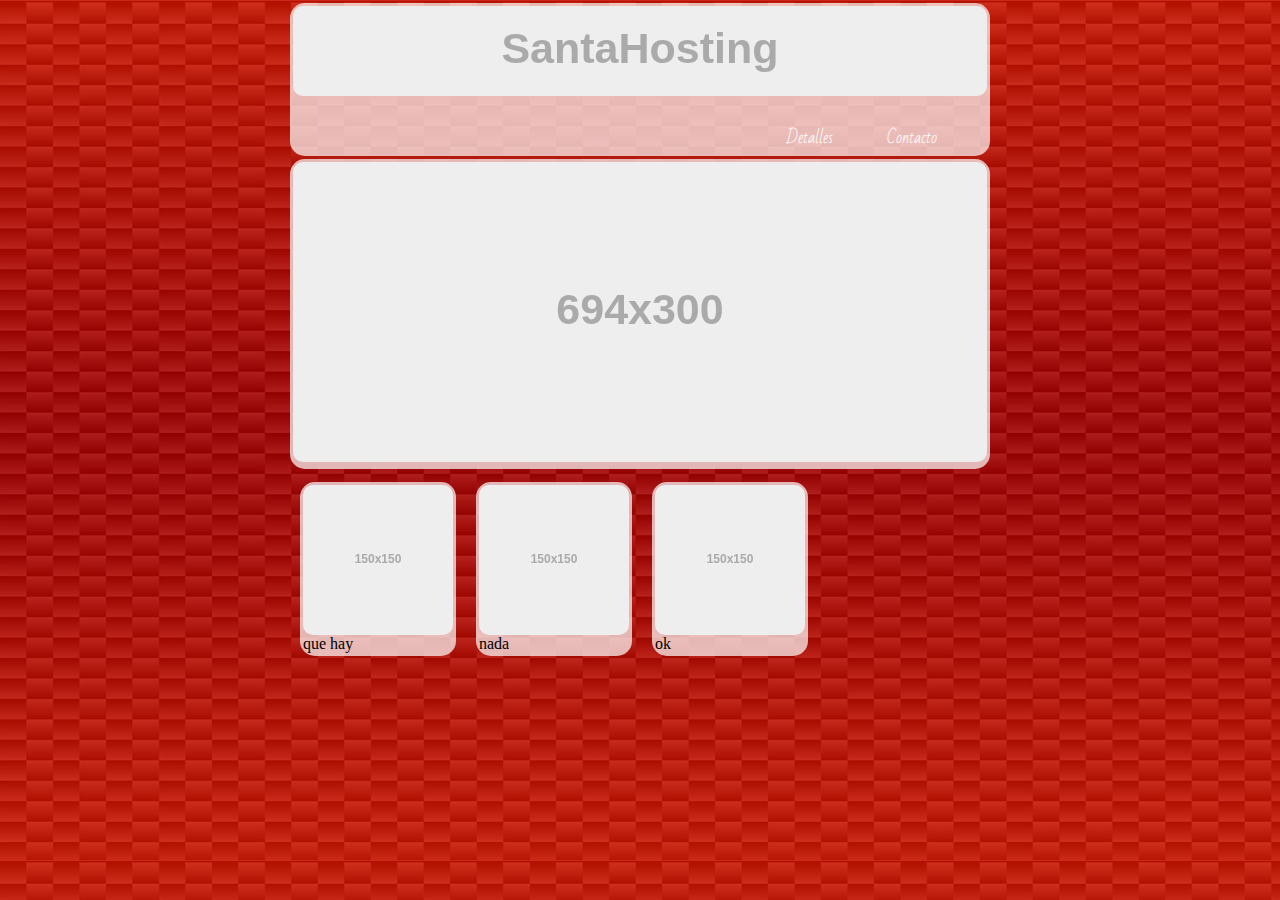
==== index.html @ a3de24c9 "Primer commit" ====
<!DOCTYPE html>
<html>
	<head>
		<title>SantaHosting.com.ve - Tu solución de Hosting en Venezuela</title>
		<meta charset="UTF-8" />
		<link rel="stylesheet" type="text/css" href="style.css" />
		<script src="js/holder.js"></script>
	</head>
	<body>
		<section id="header">
			<header>
				
				<a href="index.html">
					<img src="holder.js/694x90/text:SantaHosting" />
				</a>
				<ul>
					<li>Contacto</li>
					<li>Detalles</li>
				</ul>
				<div style="clear: both"></div>
			</header>
		</section>
			<section id="principal">
				<img src="holder.js/694x300" />
			</section>
			<section id="caracteristicas">
				<p><img src="holder.js/150x150" /><br /> que hay</p>
				<p><img src="holder.js/150x150" /><br /> nada</p>
				<p><img src="holder.js/150x150" /><br /> ok</p>
			</section>
	</body>
</html>
---- style.css ----
@font-face{
	font-family: "BadScript";
	src: url(BadScript-Regular.ttf);
}
body {
	background-image: url(imagenes/carbon-fiber-red.jpg);
	background-attachment: fixed;
	width:700px;
	margin: 0 auto;
}
#header{
	background: rgba(255,255,255,0.7);
	margin: 3px auto;
	border-radius: 15px;
	padding: 3px;
}
#caracteristicas p{
	background: rgba(255,255,255,0.7);
	border-radius: 15px;
	padding: 3px;
	float:left;
	margin: 10px;
}
#caracteristicas p img{
	float:left;
}
#principal{
	background: rgba(255,255,255,0.7);
	margin: 3px auto;
	border-radius: 15px;
	padding: 3px;
}
img{
	border-radius: 10px;
}

header a{
	color: white;
	text-decoration: none;
	font-family: "BadScript";
}
header li{
	float: right;
	width: 100px;
	color: white;
	font-family: "BadScript";
	list-style:none;
}
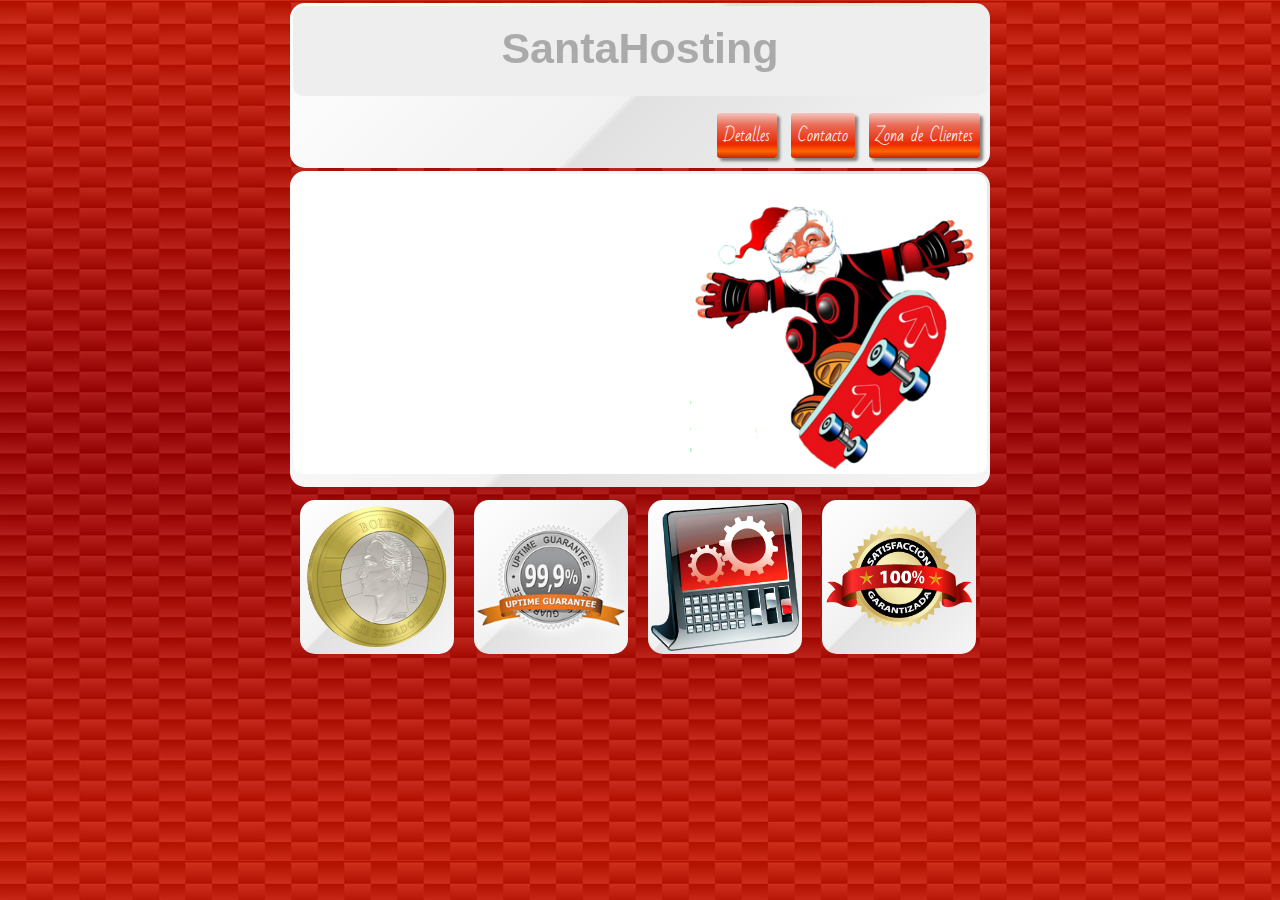
==== commit 6c1ceb4e: "Segunda actualización" ====
--- a/index.html
+++ b/index.html
@@ -3,6 +3,7 @@
 	<head>
 		<title>SantaHosting.com.ve - Tu solución de Hosting en Venezuela</title>
 		<meta charset="UTF-8" />
+		<meta name="google-site-verification" content="N_y2w1Cweiht5yE-Kki0i62h-9C4FCeMlLNqidaKlKw" />
 		<link rel="stylesheet" type="text/css" href="style.css" />
 		<script src="js/holder.js"></script>
 	</head>
@@ -11,22 +12,24 @@
 			<header>
 				
 				<a href="index.html">
-					<img src="holder.js/694x90/text:SantaHosting" />
+					<img src="holder.js/694x90/text:SantaHosting" alt="Santa Hosting"/>
 				</a>
 				<ul>
-					<li>Contacto</li>
-					<li>Detalles</li>
+					<li><a href="http://santahosting.com.ve/zonaclientes/index.php/">Zona de Clientes</a></li>
+					<li><a href="contacto.html">Contacto</a></li>
+					<li><a href="detalles.html">Detalles</a></li>
 				</ul>
 				<div style="clear: both"></div>
 			</header>
 		</section>
 			<section id="principal">
-				<img src="holder.js/694x300" />
+				<img src="imagenes/principal.jpg" />
 			</section>
 			<section id="caracteristicas">
-				<p><img src="holder.js/150x150" /><br /> que hay</p>
-				<p><img src="holder.js/150x150" /><br /> nada</p>
-				<p><img src="holder.js/150x150" /><br /> ok</p>
+				<p><img src="imagenes/bolivar fuerte.png" height="148" width="148" alt="pago en bolivares" /></p>
+				<p><img src="imagenes/uptime.png" height="148" width="148" alt="99,99% de uptime"/></p>
+				<p><img src="imagenes/control panel.png" height="148" width="148" alt="panel de control facil de usar"/></p>
+				<p><img src="imagenes/satisfaccion.png" height="148" width="148" alt="satisfaccion garantizada"/></p>
 			</section>
 	</body>
 </html>
--- a/style.css
+++ b/style.css
@@ -7,15 +7,34 @@
 	background-attachment: fixed;
 	width:700px;
 	margin: 0 auto;
+	font-family: "BadScript";
 }
 #header{
-	background: rgba(255,255,255,0.7);
+
+	background: #ffffff; /* Old browsers */
+	background: -moz-linear-gradient(-45deg,  #ffffff 0%, #f1f1f1 50%, #e1e1e1 51%, #f6f6f6 100%); /* FF3.6+ */
+	background: -webkit-gradient(linear, left top, right bottom, color-stop(0%,#ffffff), color-stop(50%,#f1f1f1), color-stop(51%,#e1e1e1), color-stop(100%,#f6f6f6)); /* Chrome,Safari4+ */
+	background: -webkit-linear-gradient(-45deg,  #ffffff 0%,#f1f1f1 50%,#e1e1e1 51%,#f6f6f6 100%); /* Chrome10+,Safari5.1+ */
+	background: -o-linear-gradient(-45deg,  #ffffff 0%,#f1f1f1 50%,#e1e1e1 51%,#f6f6f6 100%); /* Opera 11.10+ */
+	background: -ms-linear-gradient(-45deg,  #ffffff 0%,#f1f1f1 50%,#e1e1e1 51%,#f6f6f6 100%); /* IE10+ */
+	background: linear-gradient(135deg,  #ffffff 0%,#f1f1f1 50%,#e1e1e1 51%,#f6f6f6 100%); /* W3C */
+	filter: progid:DXImageTransform.Microsoft.gradient( startColorstr='#ffffff', endColorstr='#f6f6f6',GradientType=1 ); /* IE6-9 fallback on horizontal gradient */
+
 	margin: 3px auto;
 	border-radius: 15px;
 	padding: 3px;
+	
 }
 #caracteristicas p{
-	background: rgba(255,255,255,0.7);
+	background: #ffffff; /* Old browsers */
+	background: -moz-linear-gradient(-45deg,  #ffffff 0%, #f1f1f1 50%, #e1e1e1 51%, #f6f6f6 100%); /* FF3.6+ */
+	background: -webkit-gradient(linear, left top, right bottom, color-stop(0%,#ffffff), color-stop(50%,#f1f1f1), color-stop(51%,#e1e1e1), color-stop(100%,#f6f6f6)); /* Chrome,Safari4+ */
+	background: -webkit-linear-gradient(-45deg,  #ffffff 0%,#f1f1f1 50%,#e1e1e1 51%,#f6f6f6 100%); /* Chrome10+,Safari5.1+ */
+	background: -o-linear-gradient(-45deg,  #ffffff 0%,#f1f1f1 50%,#e1e1e1 51%,#f6f6f6 100%); /* Opera 11.10+ */
+	background: -ms-linear-gradient(-45deg,  #ffffff 0%,#f1f1f1 50%,#e1e1e1 51%,#f6f6f6 100%); /* IE10+ */
+	background: linear-gradient(135deg,  #ffffff 0%,#f1f1f1 50%,#e1e1e1 51%,#f6f6f6 100%); /* W3C */
+	filter: progid:DXImageTransform.Microsoft.gradient( startColorstr='#ffffff', endColorstr='#f6f6f6',GradientType=1 ); /* IE6-9 fallback on horizontal gradient */
+
 	border-radius: 15px;
 	padding: 3px;
 	float:left;
@@ -25,10 +44,79 @@
 	float:left;
 }
 #principal{
-	background: rgba(255,255,255,0.7);
+	background: #ffffff; /* Old browsers */
+	background: -moz-linear-gradient(-45deg,  #ffffff 0%, #f1f1f1 50%, #e1e1e1 51%, #f6f6f6 100%); /* FF3.6+ */
+	background: -webkit-gradient(linear, left top, right bottom, color-stop(0%,#ffffff), color-stop(50%,#f1f1f1), color-stop(51%,#e1e1e1), color-stop(100%,#f6f6f6)); /* Chrome,Safari4+ */
+	background: -webkit-linear-gradient(-45deg,  #ffffff 0%,#f1f1f1 50%,#e1e1e1 51%,#f6f6f6 100%); /* Chrome10+,Safari5.1+ */
+	background: -o-linear-gradient(-45deg,  #ffffff 0%,#f1f1f1 50%,#e1e1e1 51%,#f6f6f6 100%); /* Opera 11.10+ */
+	background: -ms-linear-gradient(-45deg,  #ffffff 0%,#f1f1f1 50%,#e1e1e1 51%,#f6f6f6 100%); /* IE10+ */
+	background: linear-gradient(135deg,  #ffffff 0%,#f1f1f1 50%,#e1e1e1 51%,#f6f6f6 100%); /* W3C */
+	filter: progid:DXImageTransform.Microsoft.gradient( startColorstr='#ffffff', endColorstr='#f6f6f6',GradientType=1 ); /* IE6-9 fallback on horizontal gradient */
+
 	margin: 3px auto;
 	border-radius: 15px;
 	padding: 3px;
+}
+#principald{
+	background: #ffffff; /* Old browsers */
+	background: -moz-linear-gradient(-45deg,  #ffffff 0%, #f1f1f1 50%, #e1e1e1 51%, #f6f6f6 100%); /* FF3.6+ */
+	background: -webkit-gradient(linear, left top, right bottom, color-stop(0%,#ffffff), color-stop(50%,#f1f1f1), color-stop(51%,#e1e1e1), color-stop(100%,#f6f6f6)); /* Chrome,Safari4+ */
+	background: -webkit-linear-gradient(-45deg,  #ffffff 0%,#f1f1f1 50%,#e1e1e1 51%,#f6f6f6 100%); /* Chrome10+,Safari5.1+ */
+	background: -o-linear-gradient(-45deg,  #ffffff 0%,#f1f1f1 50%,#e1e1e1 51%,#f6f6f6 100%); /* Opera 11.10+ */
+	background: -ms-linear-gradient(-45deg,  #ffffff 0%,#f1f1f1 50%,#e1e1e1 51%,#f6f6f6 100%); /* IE10+ */
+	background: linear-gradient(135deg,  #ffffff 0%,#f1f1f1 50%,#e1e1e1 51%,#f6f6f6 100%); /* W3C */
+	filter: progid:DXImageTransform.Microsoft.gradient( startColorstr='#ffffff', endColorstr='#f6f6f6',GradientType=1 ); /* IE6-9 fallback on horizontal gradient */
+	margin: 3px auto;
+	border-radius: 15px;
+	padding: 3px;
+	padding-left: 15px;
+}
+#principalpago{
+	background: #ffffff; /* Old browsers */
+	background: -moz-linear-gradient(-45deg,  #ffffff 0%, #f1f1f1 50%, #e1e1e1 51%, #f6f6f6 100%); /* FF3.6+ */
+	background: -webkit-gradient(linear, left top, right bottom, color-stop(0%,#ffffff), color-stop(50%,#f1f1f1), color-stop(51%,#e1e1e1), color-stop(100%,#f6f6f6)); /* Chrome,Safari4+ */
+	background: -webkit-linear-gradient(-45deg,  #ffffff 0%,#f1f1f1 50%,#e1e1e1 51%,#f6f6f6 100%); /* Chrome10+,Safari5.1+ */
+	background: -o-linear-gradient(-45deg,  #ffffff 0%,#f1f1f1 50%,#e1e1e1 51%,#f6f6f6 100%); /* Opera 11.10+ */
+	background: -ms-linear-gradient(-45deg,  #ffffff 0%,#f1f1f1 50%,#e1e1e1 51%,#f6f6f6 100%); /* IE10+ */
+	background: linear-gradient(135deg,  #ffffff 0%,#f1f1f1 50%,#e1e1e1 51%,#f6f6f6 100%); /* W3C */
+	filter: progid:DXImageTransform.Microsoft.gradient( startColorstr='#ffffff', endColorstr='#f6f6f6',GradientType=1 ); /* IE6-9 fallback on horizontal gradient */
+
+	margin: 3px auto;
+	border-radius: 15px;
+	padding: 3px;
+	padding-left: 15px;
+}
+#principald a{
+	background: #f3c5bd; /* Old browsers */
+	background: -moz-linear-gradient(top,  #f3c5bd 0%, #e86c57 27%, #ea2803 69%, #ff6600 85%, #c72200 100%); /* FF3.6+ */
+	background: -webkit-gradient(linear, left top, left bottom, color-stop(0%,#f3c5bd), color-stop(27%,#e86c57), color-stop(69%,#ea2803), color-stop(85%,#ff6600), color-stop(100%,#c72200)); /* Chrome,Safari4+ */
+	background: -webkit-linear-gradient(top,  #f3c5bd 0%,#e86c57 27%,#ea2803 69%,#ff6600 85%,#c72200 100%); /* Chrome10+,Safari5.1+ */
+	background: -o-linear-gradient(top,  #f3c5bd 0%,#e86c57 27%,#ea2803 69%,#ff6600 85%,#c72200 100%); /* Opera 11.10+ */
+	background: -ms-linear-gradient(top,  #f3c5bd 0%,#e86c57 27%,#ea2803 69%,#ff6600 85%,#c72200 100%); /* IE10+ */
+	background: linear-gradient(to bottom,  #f3c5bd 0%,#e86c57 27%,#ea2803 69%,#ff6600 85%,#c72200 100%); /* W3C */
+	filter: progid:DXImageTransform.Microsoft.gradient( startColorstr='#f3c5bd', endColorstr='#c72200',GradientType=0 ); /* IE6-9 */
+	border-radius: 3px;
+	padding: 8px;
+	text-decoration:none;
+	color:white;
+	box-shadow: 3px 3px 3px gray;
+	font-family: "BadScript";
+	margin-left: 240px;
+}
+#principalc{
+	background: #ffffff; /* Old browsers */
+	background: -moz-linear-gradient(-45deg,  #ffffff 0%, #f1f1f1 50%, #e1e1e1 51%, #f6f6f6 100%); /* FF3.6+ */
+	background: -webkit-gradient(linear, left top, right bottom, color-stop(0%,#ffffff), color-stop(50%,#f1f1f1), color-stop(51%,#e1e1e1), color-stop(100%,#f6f6f6)); /* Chrome,Safari4+ */
+	background: -webkit-linear-gradient(-45deg,  #ffffff 0%,#f1f1f1 50%,#e1e1e1 51%,#f6f6f6 100%); /* Chrome10+,Safari5.1+ */
+	background: -o-linear-gradient(-45deg,  #ffffff 0%,#f1f1f1 50%,#e1e1e1 51%,#f6f6f6 100%); /* Opera 11.10+ */
+	background: -ms-linear-gradient(-45deg,  #ffffff 0%,#f1f1f1 50%,#e1e1e1 51%,#f6f6f6 100%); /* IE10+ */
+	background: linear-gradient(135deg,  #ffffff 0%,#f1f1f1 50%,#e1e1e1 51%,#f6f6f6 100%); /* W3C */
+	filter: progid:DXImageTransform.Microsoft.gradient( startColorstr='#ffffff', endColorstr='#f6f6f6',GradientType=1 ); /* IE6-9 fallback on horizontal gradient */
+
+	margin: 3px auto;
+	border-radius: 15px;
+	padding: 3px;
+	padding-left: 15px;
 }
 img{
 	border-radius: 10px;
@@ -40,9 +128,23 @@
 	font-family: "BadScript";
 }
 header li{
+	background: #f3c5bd; /* Old browsers */
+	background: -moz-linear-gradient(top,  #f3c5bd 0%, #e86c57 27%, #ea2803 69%, #ff6600 85%, #c72200 100%); /* FF3.6+ */
+	background: -webkit-gradient(linear, left top, left bottom, color-stop(0%,#f3c5bd), color-stop(27%,#e86c57), color-stop(69%,#ea2803), color-stop(85%,#ff6600), color-stop(100%,#c72200)); /* Chrome,Safari4+ */
+	background: -webkit-linear-gradient(top,  #f3c5bd 0%,#e86c57 27%,#ea2803 69%,#ff6600 85%,#c72200 100%); /* Chrome10+,Safari5.1+ */
+	background: -o-linear-gradient(top,  #f3c5bd 0%,#e86c57 27%,#ea2803 69%,#ff6600 85%,#c72200 100%); /* Opera 11.10+ */
+	background: -ms-linear-gradient(top,  #f3c5bd 0%,#e86c57 27%,#ea2803 69%,#ff6600 85%,#c72200 100%); /* IE10+ */
+	background: linear-gradient(to bottom,  #f3c5bd 0%,#e86c57 27%,#ea2803 69%,#ff6600 85%,#c72200 100%); /* W3C */
+	filter: progid:DXImageTransform.Microsoft.gradient( startColorstr='#f3c5bd', endColorstr='#c72200',GradientType=0 ); /* IE6-9 */
+	
 	float: right;
-	width: 100px;
-	color: white;
-	font-family: "BadScript";
+	margin:7px;
+	width: auto;
 	list-style:none;
+	padding:7px;
+	border-radius: 3px;
+	box-shadow: 3px 3px 3px gray;
 }
+header ul{
+	margin-top:0px;
+}
